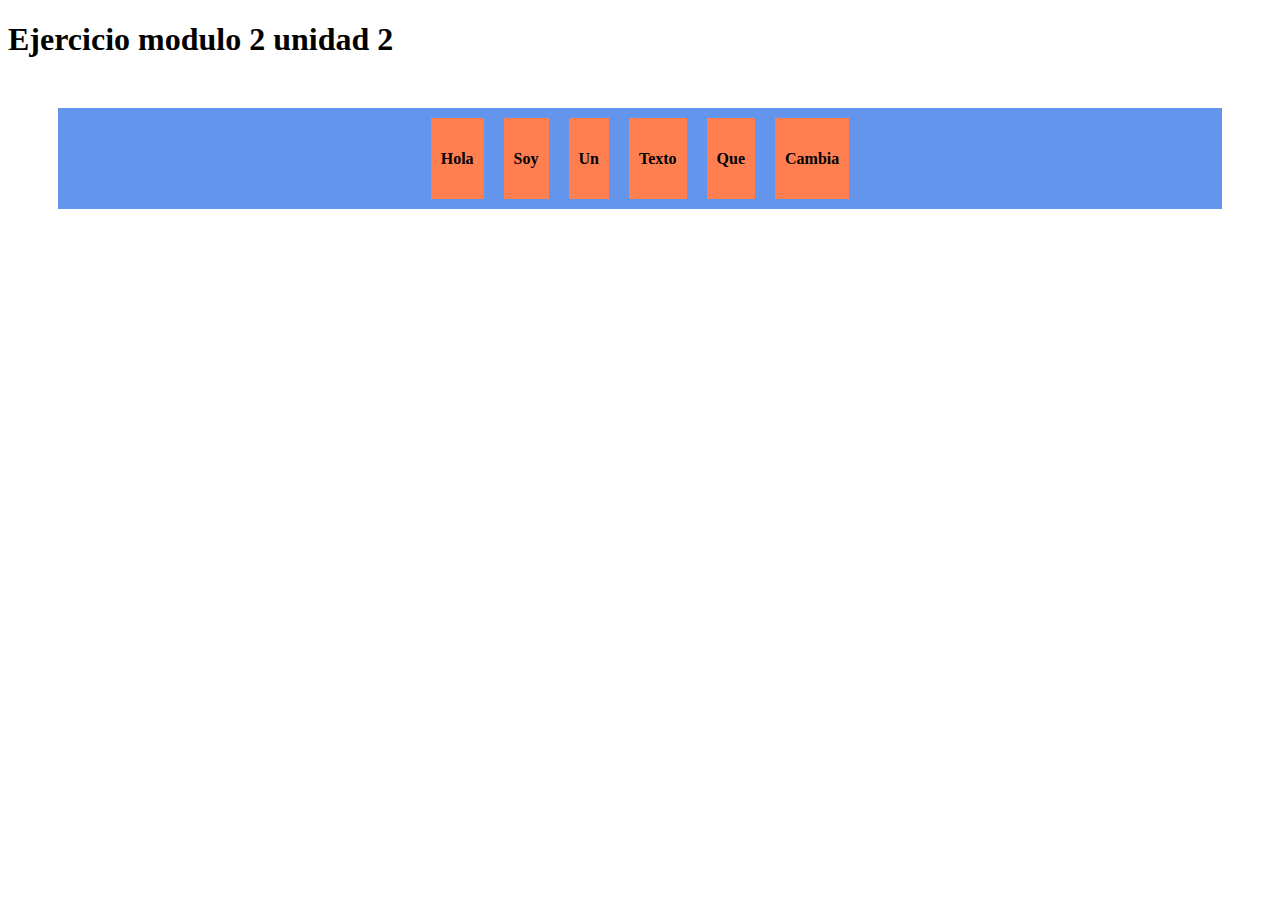
==== CSS_PARTE_2/index.html @ 6905b673 "Resolucion ejercicios modulo 2" ====
<!DOCTYPE html>
<html lang="en">
<head>
    <meta charset="UTF-8">
    <meta http-equiv="X-UA-Compatible" content="IE=edge">
    <meta name="viewport" content="width=device-width, initial-scale=1.0">
    <title>Document</title>
    <link rel="stylesheet" href="estilo.css">
</head>
<body>
    <h1>Ejercicio modulo 2 unidad 2</h1>

    <div class="cambiante">
        <DIv class="texto"><h4>Hola</h4></DIv>
        <DIV class="texto" id="a"><h4>Soy</h4></DIV>       
        <DIV class="texto" id="b"><h4>Un</h4></DIV>      
        <DIV class="texto" id="c"><h4>Texto</h4></DIV>
        <DIV class="texto" id="d"><h4>Que</h4> </DIV>       
        <DIV class="texto"><h4>Cambia</h4></DIV>
    </div>
    
</body>
</html>
---- CSS_PARTE_2/estilo.css ----
.cambiante {
    background-color: cornflowerblue;
    display: flex;
    justify-content: center;
    margin: 50px;
}
.texto {
    
    padding: 10px;
    margin: 10px;
    background-color: coral;
}

.texto:hover{
    color: white;
    font-size: 100px;

}

#a:hover{
    position: relative;
    top: -50px;
    left: 50px;
    color: darkgreen;
}
#b:hover{
    position: relative;
    top: -100px;
    left: -50px;
    color: blue;
}

#c:hover{
    position: relative;
    top: 100px;
    left: -200px;
    color: yellow;
}
#d:hover{
    position: relative;
    top: 100px;
    left: 300px;
    color: pink;
}
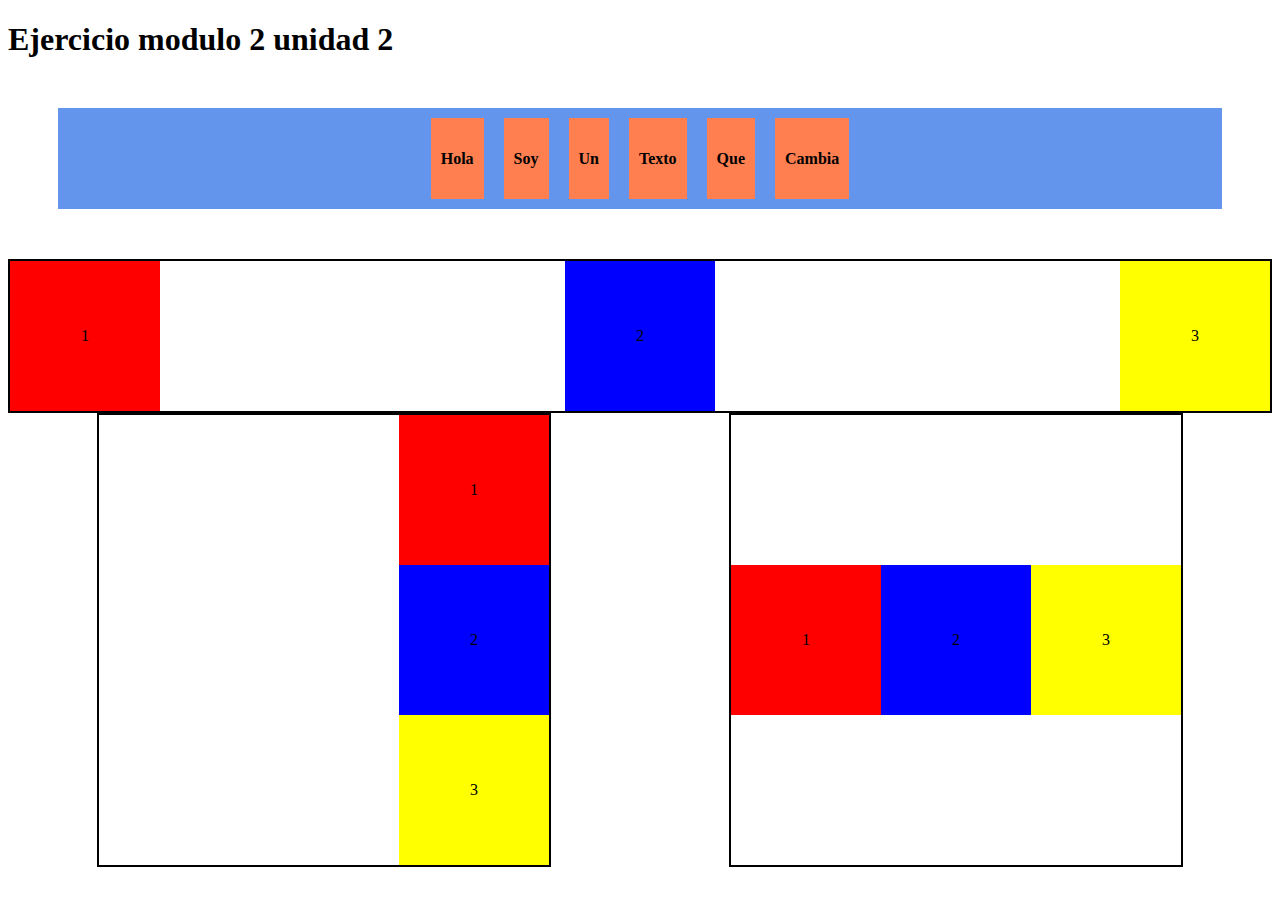
==== commit b3ad88b6: "resubida ejercicio2" ====
--- a/CSS_PARTE_2/index.html
+++ b/CSS_PARTE_2/index.html
@@ -18,6 +18,24 @@
         <DIV class="texto" id="d"><h4>Que</h4> </DIV>       
         <DIV class="texto"><h4>Cambia</h4></DIV>
     </div>
-    
+    <div class="cajas">
+        <div class="contenedor">
+            <div class="caja caja1">1</div>
+            <div class="caja caja2">2</div>
+            <div class="caja caja3">3</div>
+        </div>
+        
+        <div class="contenedor2">
+            <div class="caja caja1">1</div>
+            <div class="caja caja2">2</div>
+            <div class="caja caja3">3</div>
+        </div>
+        
+        <div class="contenedor3">
+            <div class="caja caja1">1</div>
+            <div class="caja caja2">2</div>
+            <div class="caja caja3">3</div>
+        </div>
+    </div>
 </body>
 </html>--- a/CSS_PARTE_2/estilo.css
+++ b/CSS_PARTE_2/estilo.css
@@ -44,3 +44,55 @@
     left: 300px;
     color: pink;
 }
+
+.cajas {
+    display: flex;
+    flex-wrap: wrap;
+
+}
+.contenedor {
+	border: 2px solid black;
+	width: 100%;
+    margin: 0 auto;
+    display: flex;
+    justify-content: space-between;
+    align-items: center;
+}
+.contenedor2 {
+	border: 2px solid black;
+	width: 450px;
+	height: 450px;
+    margin: 0 auto;
+    display: flex;
+    align-items: flex-end;
+    flex-direction: column;
+}
+.contenedor3 {
+    border: 2px solid black;
+    width: 450px;
+    height: 450px;
+    margin: 0 auto;
+    display: flex;
+    align-items: center;
+    flex-direction: row;
+    }
+.caja {
+	width: 150px;
+	height: 150px;
+	display: flex;
+	justify-content: center;
+    align-items: center;
+    
+}
+
+.caja1 {
+    background-color: red;
+}
+.caja2 {
+    background-color: blue;
+
+}
+
+.caja3{
+    background-color: yellow;
+}
